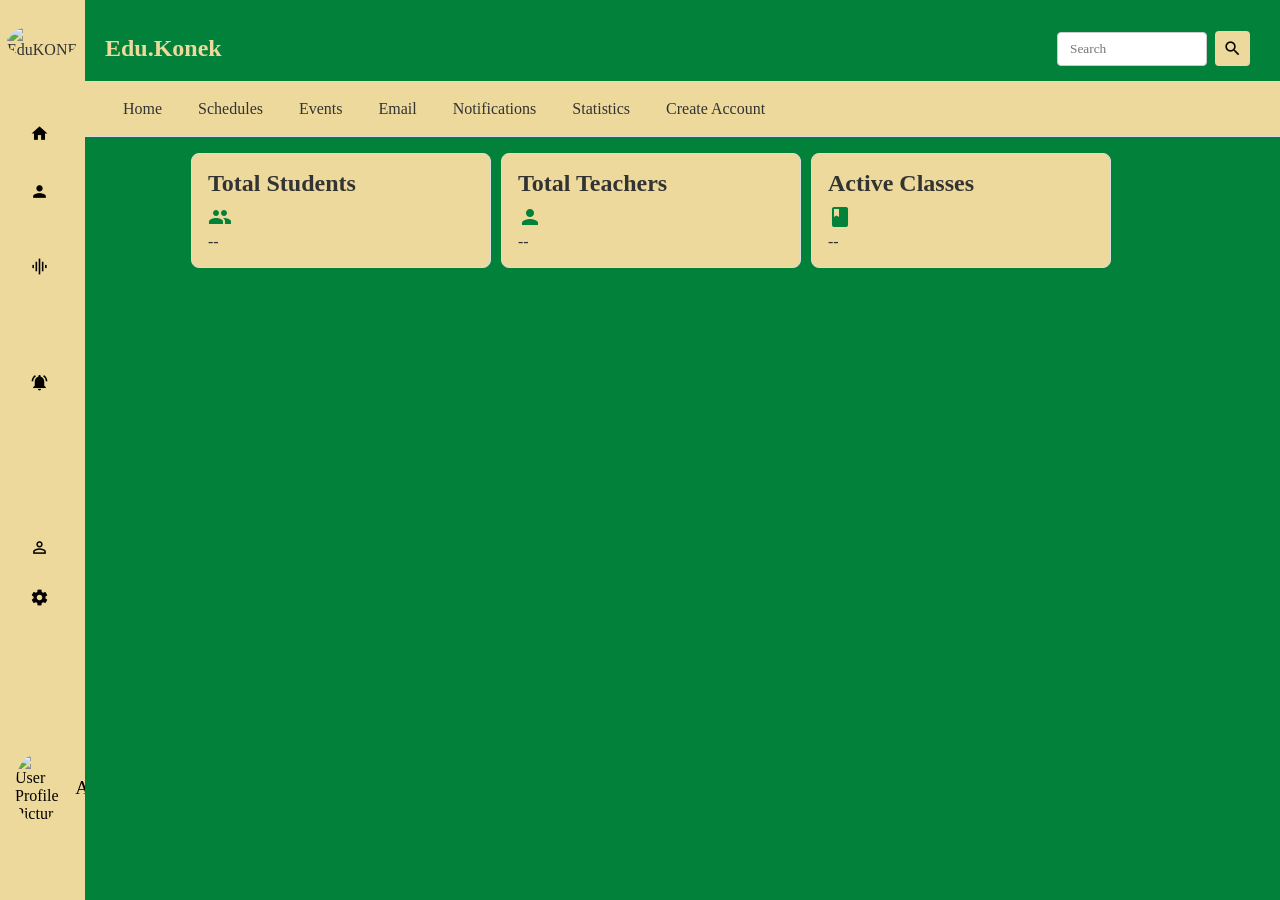
==== Dashboard/Admin.html @ 8ae73f98 "Add files via upload" ====
<!DOCTYPE html>
<html lang="en">
<head>
  <meta charset="UTF-8" />
  <meta name="viewport" content="width=device-width, initial-scale=1.0" />
  <title>EduKONEK/Admin Dashboard</title>
  <!-- Linking Google Icons for sidebar icons -->
  <link href="https://fonts.googleapis.com/icon?family=Material+Icons" rel="stylesheet">
  <link rel="stylesheet" href="dashboard.css" />
</head>
<body>
  <!-- Main container for sidebar and dashboard -->
  <div class="container">

    <!-- 🟩 Sidebar Navigation: Contains logo, navigation links, and user info -->
    <aside class="sidebar">
      <div class="sidebar-container">
        <!-- Sidebar header: Logo and system name -->
        <div class="sidebar-header">
          <img src="Logo/Logo-nb.png" alt="EduKONEK">
          <h2>Edu.KONEK</h2>
        </div>
        <!-- Sidebar Links: Main navigation menu -->
        <ul class="sidebar-link">
          <!-- Main Menu section -->
          <h4>
            <span>Main Menu</span>
            <div class="Menu-separator"></div>
          </h4>
          <li>
            <a href="#"><span class="material-icons">
              home
            </span>Dashboard</a>
          </li>
          <li>
            <a href="Account_Create/aCreate.html"><span class="material-icons">
              person
            </span>Create Account</a>
          </li>
          <li>
            <a href="#"><span class="material-icons">
              graphic_eq
            </span>Update School Statistics</a>
          </li>
          <!-- General section -->
          <h4>
            <span>General</span>
            <div class="Menu-separator"></div>
          </h4>
          <li>
            <a href="#"><span class="material-icons">
              notifications_active
            </span>Notifications</a>
          </li>
          <li>
            <a href="#"><span class="material-icons">
              calendar_today
            </span>Update Schedules</a>
          </li>
          <!-- Account section -->
          <h4>
            <span>Account</span>
            <div class="Menu-separator"></div>
          </h4>
          <li>
            <a href="#"><span class="material-icons">
              person_outline
            </span>Profile </a>
          </li>
          <li>
            <a href="#"><span class="material-icons">
              settings
            </span>Settings</a>
          </li>
          <li>
            <a href="#"><span class="material-icons">
              logout
            </span>Logout</a>
          </li>
        </ul>
        <!-- User Details: Shows admin profile info -->
        <div class="user-account">
          <div class="user-profile">
            <img src="Logo/up.jpg" alt="User Profile Picture">
            <div class="user-info">
              <h3>Admin</h3>
            </div>
          </div>
        </div>
      </div>
    </aside>

    <!-- 🟦 Main Dashboard Area: Contains header, search bar, and sub navigation -->
    <main class="dashboard">

      <!-- Header: Branding and search bar -->
      <header class="main-header">
        <div class="logo">Edu.Konek</div>
        <!-- Search bar for dashboard search functionality -->
        <div class="search-bar">
          <input type="text" placeholder="Search">
          <button class="Search">
            <span class="material-icons">search</span>
          </button>
        </div>
      </header>

      <!-- Sub Navigation: Quick links to dashboard sections -->
      <nav class="sub-nav">
        <ul>
          <li class="highlight">Home</li>
          <li>Schedules</li>
          <li>Events</li>
          <li>Email</li>
          <li>Notifications</li>
          <li>Statistics</li>
          <li>Create Account</li>
        </ul>
      </nav>

      <!-- Statistics Overview (add your stats/cards here) -->
      <section class="stats-overview">
        <div class="stat-card">
          <h3>Total Students</h3><span class="material-icons" style="color: #02813a;">group</span>
          <p>--</p>
        </div>
        <div class="stat-card">
          <h3>Total Teachers</h3>
          <span class="material-icons" style="color: #02813a;">person</span>
          <p>--</p>
        </div>
        <div class="stat-card">
          <h3>Active Classes</h3>
          <span class="material-icons" style="color: #02813a;">class</span>
          <p>--</p>
        </div>

    </main>
  </div>
</body>
</html>
---- Dashboard/dashboard.css ----
/* Reset and box-sizing for all elements */
* {
  margin: 0;
  padding: 0;
  box-sizing: border-box;
}

/* CSS variables for theme colors */
:root {
  --gray: #e2e2e2;
  --green: #02813a;
  --beige: #ECD99B;
}

/* Body styling: font and background */
body {
  margin: 0;
  font-family: lora;
  background-color: #02813a;
  color: #333;
}

/* 🟩 Sidebar Styling: fixed vertical navigation */
.sidebar {
  top: 0;
  left: 0;
  display: flex;
  height: 100%;
  flex-direction: column;
  overflow-x: hidden;
  background-color: #ECD99B;
  padding: 25px 20px;
  width: 85px;
  position:fixed;
  transition: all 0.4s ease;
}

/* Sidebar expands on hover */
.sidebar:hover {
  width: 250px;
  .dashboard { left: 250px; }
}

/* Sidebar header: logo and title */
.sidebar-header {
  display: flex;
  align-items: center;
}

/* Sidebar logo image */
.sidebar-header img {
  width: 32px;
  border-radius: 40%;
  margin-left: -13px;
}

/* Sidebar title */
.sidebar-header h2{
  font-size: 1.5rem;
  font-weight: 700;
  color: #026c30;
  margin-left: 12px;
}

/* Sidebar navigation links container */
.sidebar-link {
  list-style-type: none;
  padding: 0;
  margin: 0;
  color: #030000;
  height: 80%;
  overflow-y: auto;
  scrollbar-width: none;
}

/* Sidebar section headers */
.sidebar-link h4 {
  white-space: nowrap;
  margin: 1rem 0;
  position: relative; 
}

/* Sidebar individual link styling */
.sidebar-link li a {
  color: #030000;
  font-weight: 400;
  align-items: center;
  display: flex;
  padding: 15px 10px;
  text-decoration: none;
}

/* Sidebar icons */
.sidebar-link .material-icons {
  font-size: 1.2rem;
  margin-right: 1.5rem;
}

/* Sidebar link hover effect */
.sidebar-link li a:hover {
  background-color: #026c30;
  color: white;
  border-radius: 8px;
}

/* Sidebar section separator line */
.sidebar-link .Menu-separator {
  position: absolute;
  left: 0;
  top: 50%;
  width: 100%;
  height: 1px;
  transform: scaleX(1);
  transform: translateY(-50%);
  background: #ECD99B;
}

/* Sidebar section header text hidden by default */
.sidebar-link h4 span {
  opacity: 0;
}

/* Show section header text on sidebar hover */
.sidebar:hover .sidebar-link h4 span {
  opacity: 1;
}

/* Sidebar logo image (larger on hover) */
.sidebar-header img {
  width: 70px;
  border-radius: 50%;
}

/* User Account section at bottom of sidebar */
.user-account {
  margin-top: auto;
  padding: 12px 10px;
  margin-left: -10px;
}

/* User info text styling */
.user-info h3 {
  margin-left: 15px;
  font-size: 1.2rem;
  color: #030000;
  font-weight: 500;
  margin-top: 50px;
}

/* User profile image and layout */
.user-account .user-profile {
  color: #030000;
  align-items: center;
  display: flex;
}

/* User profile image styling */
.user-profile img {
  width: 55px;
  border-radius: 50%;
  margin-left: -5px;
  margin-top: 50px;
}

/* 🟦 Main Dashboard Styling: header and navigation */


.main-header {
  display: flex;
  align-items: center;
  justify-content: space-between;
  padding: 15px 30px;
  background-color: #02813a;
  border-bottom: 1px solid #ddd;
  margin-left: 75px;
  margin-top: 16px;
}

/* Dashboard logo styling */
.logo {
  font-size: 24px;
  font-weight: bold;
  color: #ECD99B;
}

/* Logo span color */
.logo span {
  color: #333;
}

/* Search bar container: aligns input and button horizontally */
.search-bar {
  display: flex;
  align-items: center;
  gap: 8px; /* space between input and button */
}

/* Search input styling */
.search-bar input {
  padding: 8px 12px;
   font-family: lora;
  border-radius: 4px;
  border: 1px solid #ccc;
  width: 150px;
  margin: 0; /* remove any default margin */
}

input:focus {
  outline: none; /* focus border color */
}

/* Search button styling */
.search-bar button {
  padding: 8px;
  border-radius: 4px;
  border: none;
  background-color: #ECD99B;
  color: #030000;
  font-weight: bold;
  cursor: pointer;
  display: flex;
  align-items: center;
  gap: 4px;
}

button:hover {
  background-color: #bbc297;
  color: #030000;
  outline: none;
}

/* Search icon inside button */
.search-bar button .material-icons {
  font-size: 1.2rem;
  margin: 0;
}

/* Sub-navigation bar below header */
.sub-nav {
  background-color: #ECD99B;
  padding: 10px 30px;
  border-bottom: 1px solid #ddd;
  margin-left: 85px;
}

/* Sub-navigation list styling */
.sub-nav ul {
  display: flex;
  list-style: none;
  margin: 0;
  padding: 0;
}

/* Sub-navigation list items */
.sub-nav li {
  margin-right: 20px;
  cursor: pointer;
  color: #333;
  padding: 8px;
}

/* Sub-navigation hover effect */
.sub-nav li:hover {
  background-color: #066832;
  padding: 8px;
  border-radius: 4px;
  color: white;
}

/* Sub-navigation focus effect */
.sub-nav:focus {
  outline: none;
  box-shadow: 0 0 0 2px #d1b24c;
}

/* Stats Overview Section */
.stats-overview {
  display: grid;

  grid-template-columns: 300px 300px 300px;
  gap: 10px;
  padding: 16px;
  margin-left: 175px;
}

.stat-card {
  background-color: #ECD99B;
  border: 1px solid #ddd;
  border-radius: 8px;
  padding: 16px;
  text-align: left;
}

.stat-card h3 {
  margin-bottom: 8px;
  font-size: 1.5rem;
}
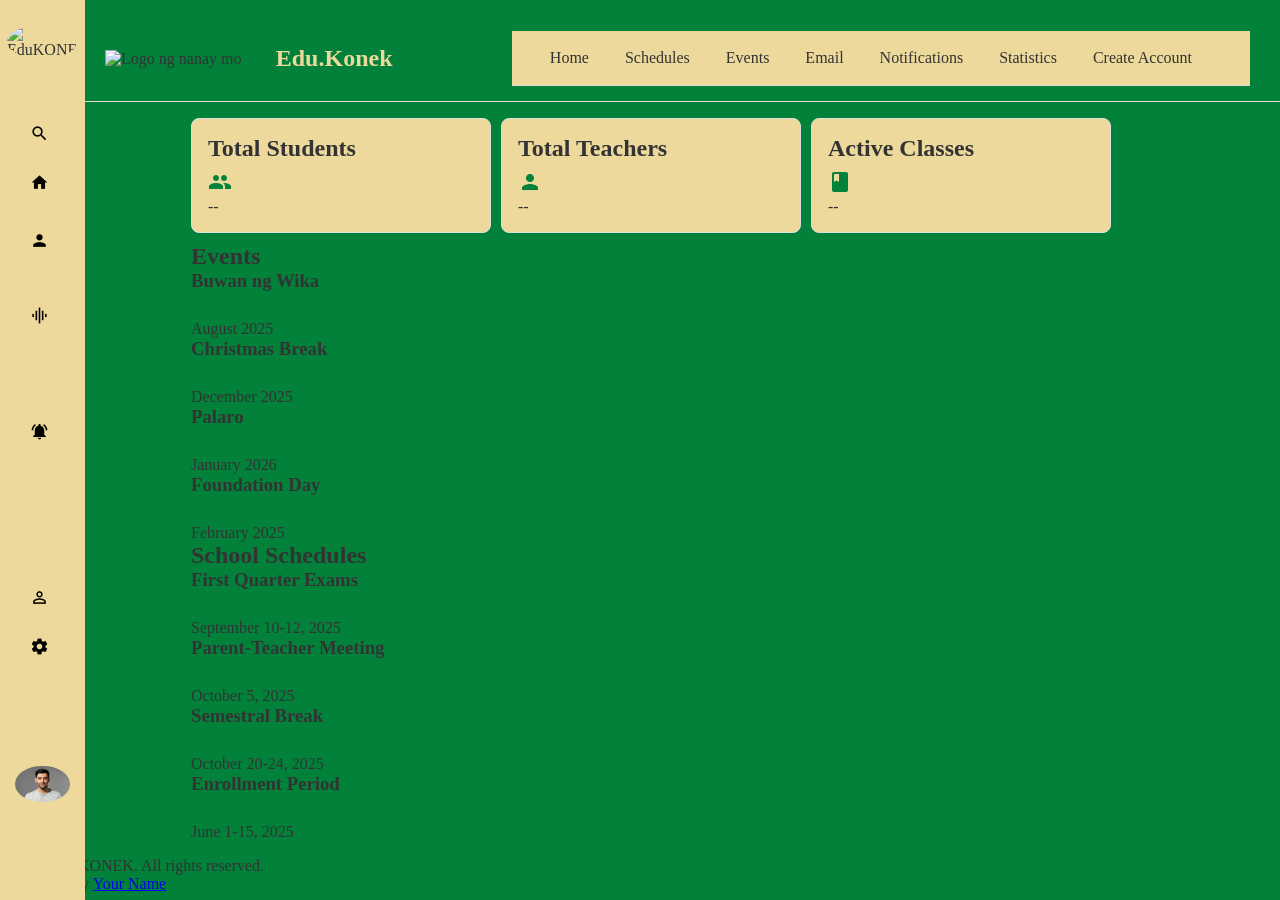
==== commit de4cb12c: "Update Admin.html" ====
--- a/Dashboard/Admin.html
+++ b/Dashboard/Admin.html
@@ -17,16 +17,22 @@
       <div class="sidebar-container">
         <!-- Sidebar header: Logo and system name -->
         <div class="sidebar-header">
-          <img src="Logo/Logo-nb.png" alt="EduKONEK">
+          <img src="Logo/Logo.png" alt="EduKONEK">
           <h2>Edu.KONEK</h2>
         </div>
         <!-- Sidebar Links: Main navigation menu -->
         <ul class="sidebar-link">
+            <!-- Search bar for dashboard search functionality -->
           <!-- Main Menu section -->
           <h4>
             <span>Main Menu</span>
             <div class="Menu-separator"></div>
           </h4>
+           <li>
+              <a href="#" class="material-icons">
+                <span class="material-icons">search</span>
+              </a>
+            </li>
           <li>
             <a href="#"><span class="material-icons">
               home
@@ -81,7 +87,7 @@
         <!-- User Details: Shows admin profile info -->
         <div class="user-account">
           <div class="user-profile">
-            <img src="Logo/up.jpg" alt="User Profile Picture">
+          <img src="Logo/up.jpg" alt="User Profile Picture">
             <div class="user-info">
               <h3>Admin</h3>
             </div>
@@ -95,18 +101,11 @@
 
       <!-- Header: Branding and search bar -->
       <header class="main-header">
+        <img src="Logo/Logo.png" alt="Logo ng nanay mo">
         <div class="logo">Edu.Konek</div>
-        <!-- Search bar for dashboard search functionality -->
-        <div class="search-bar">
-          <input type="text" placeholder="Search">
-          <button class="Search">
-            <span class="material-icons">search</span>
-          </button>
-        </div>
-      </header>
-
-      <!-- Sub Navigation: Quick links to dashboard sections -->
-      <nav class="sub-nav">
+        
+        <!-- Sub Navigation: Quick links to dashboard sections -->
+        <nav class="sub-nav">
         <ul>
           <li class="highlight">Home</li>
           <li>Schedules</li>
@@ -117,6 +116,7 @@
           <li>Create Account</li>
         </ul>
       </nav>
+      </header>
 
       <!-- Statistics Overview (add your stats/cards here) -->
       <section class="stats-overview">
@@ -135,7 +135,67 @@
           <p>--</p>
         </div>
 
+         <!-- Events Section -->
+  <section class="events-schedules-wrapper">
+    <section class="events-section">
+      <h2>Events</h2>
+      <div class="events-section-cards">
+        <div class="event-card">
+          <h3>Buwan ng Wika</h3><span class="material-icons" style="color: #02813a;">calendar_today</span>
+          <p>August 2025</p>
+        </div>
+        <div class="event-card">
+          <h3>Christmas Break</h3><span class="material-icons" style="color: #02813a;">calendar_today</span>
+          <p>December 2025</p>
+        </div>
+        <div class="event-card">
+          <h3>Palaro</h3><span class="material-icons" style="color: #02813a;">calendar_today</span>
+          <p>January 2026</p>
+        </div>
+        <div class="event-card">
+          <h3>Foundation Day</h3><span class="material-icons" style="color: #02813a;">calendar_today</span>
+          <p>February 2025</p>
+        </div>
+      </div>
+    </section>
+
+    <!-- 🟦 School Schedules Section -->
+    <section class="schedules-section">
+      <h2>School Schedules</h2>
+      <div class="schedules-section-cards" id="schedules-list">
+        <!-- JS will populate schedule items here -->
+      </div>
+    </section>
+  </section>
+</section>
+
+      <!-- Footer: Copyright and links -->
+      <footer class="main-footer">
+        <p>&copy; 2025 EduKONEK. All rights reserved.</p>
+        <p>Developed by <a href="https://github.com/your-profile">Your Name</a></p>
+      </footer>
     </main>
-  </div>
+
+    <script>
+  const schedules = [
+    { title: "First Quarter Exams", date: "September 10-12, 2025" },
+    { title: "Parent-Teacher Meeting", date: "October 5, 2025" },
+    { title: "Semestral Break", date: "October 20-24, 2025" },
+    { title: "Enrollment Period", date: "June 1-15, 2025" }
+  ];
+
+const schedulesList = document.getElementById('schedules-list');
+schedules.forEach(schedule => {
+  const card = document.createElement('div');
+  card.className = 'schedule-card';
+  card.innerHTML = `
+    <h3>${schedule.title}</h3>
+    <span class="material-icons" style="color: #02813a;">event</span>
+    <p>${schedule.date}</p>
+  `;
+  schedulesList.appendChild(card);
+});
+</script>
+
 </body>
-</html>+</html>
